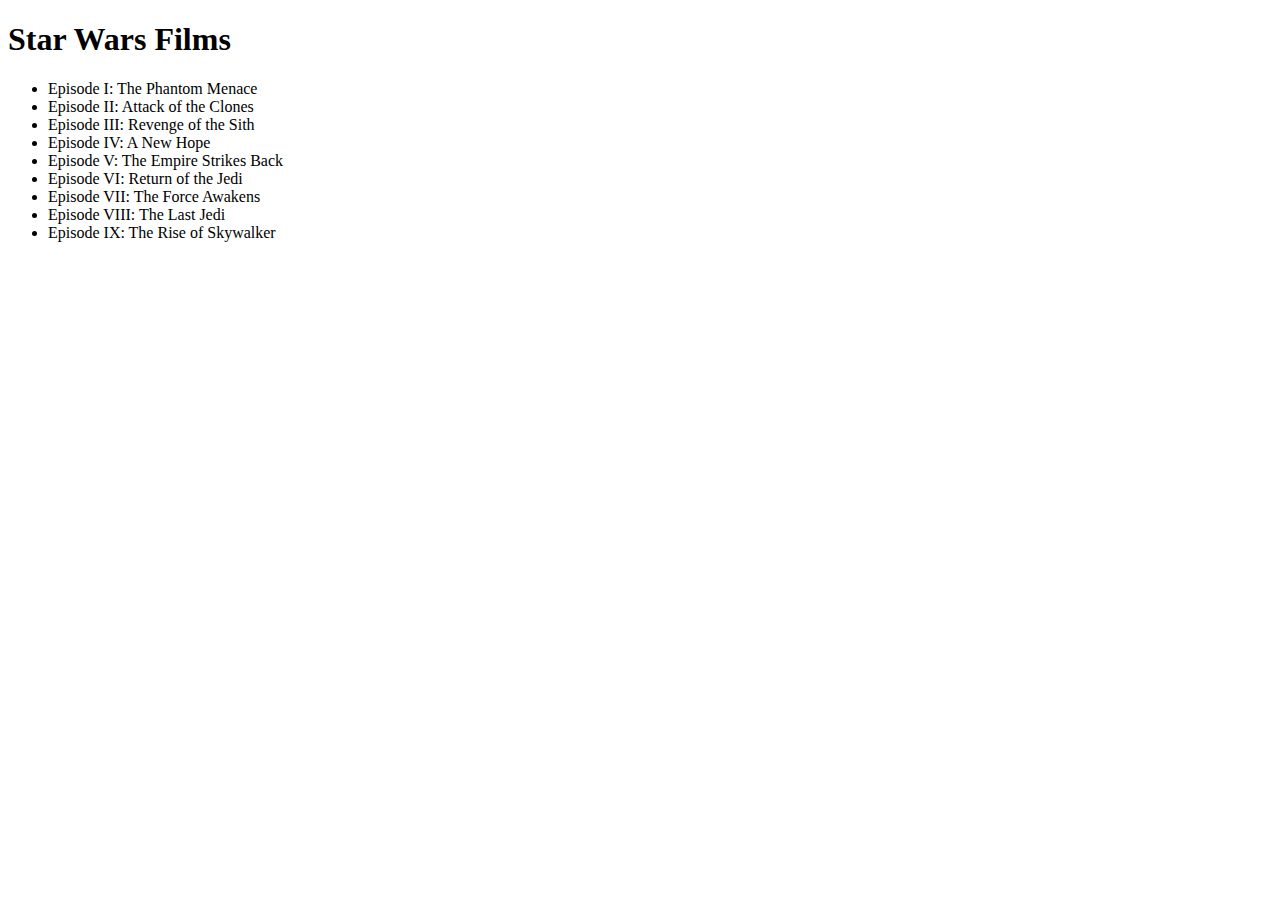
==== index.html @ e3bbd377 "Created unordered list" ====
<!DOCTYPE html>
<html lang="em">
<head>
    <meta charset="UTF-8"/>
    <meta http-equiv="X-UV-Compatible" content="IE=edege"/>
    <meta name="viewport" content="width=device-width, initial-scale=1.0">
    <link href="https://fonts.googleapis.com/css2?family=Roboto:wght@300&display=swap" rel="stylesheet"/>

    <link href="style.css" rel="stylesheet"/>

    <title>Star Wars</title>
</head>
<body>
    <h1>Star Wars Films</h1>
    <ul>
        <li>Episode I: The Phantom Menace</li>
        <li>Episode II: Attack of the Clones</li>
        <li>Episode III: Revenge of the Sith</li>
        <li>Episode IV: A New Hope</li>
        <li>Episode V: The Empire Strikes Back</li>
        <li>Episode VI: Return of the Jedi</li>
        <li>Episode VII: The Force Awakens</li>
        <li>Episode VIII: The Last Jedi</li>
        <li>Episode IX: The Rise of Skywalker</li>
    </ul>


</body>
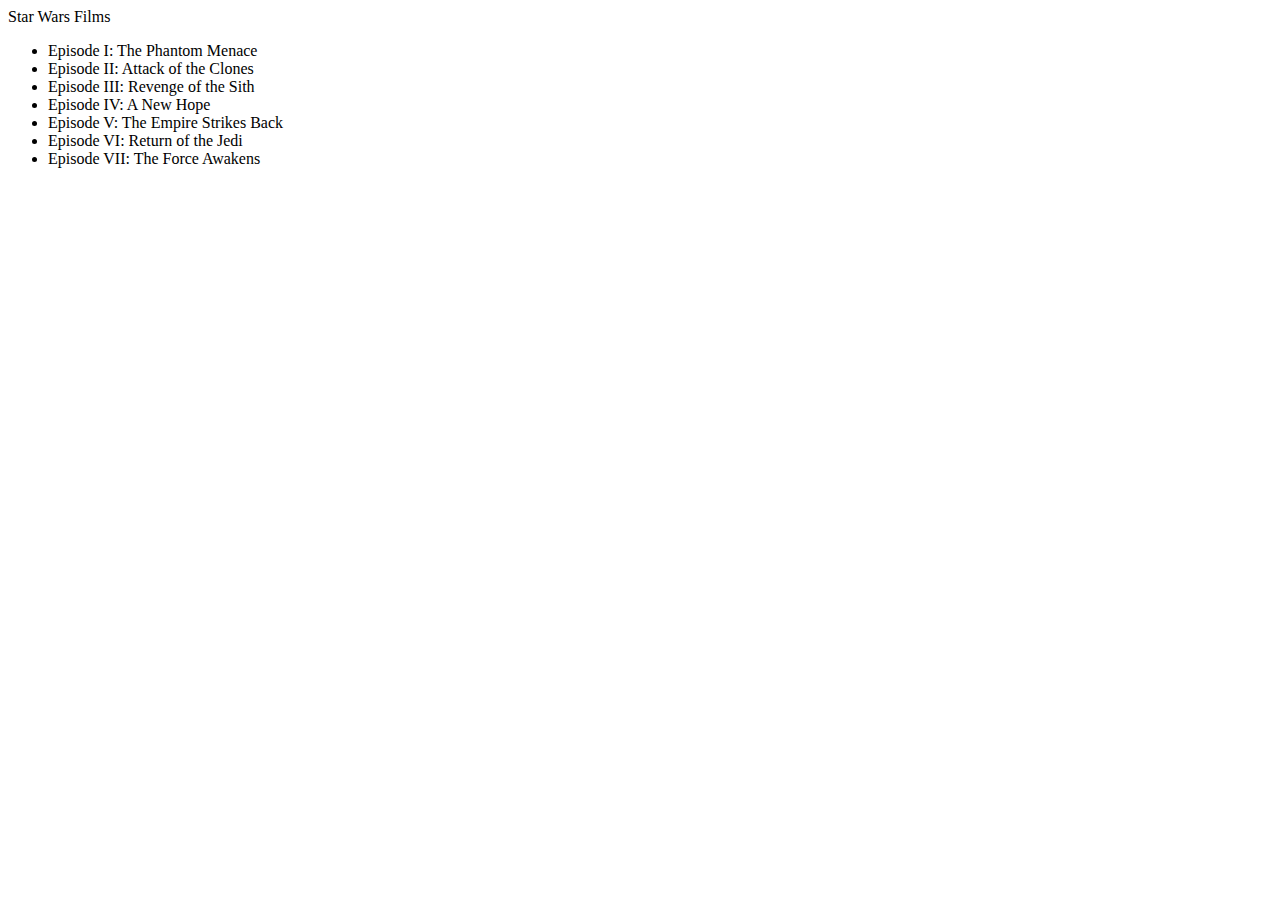
==== commit c8b05c78: "Added Star Wars files" ====
--- a/index.html
+++ b/index.html
@@ -5,13 +5,15 @@
     <meta http-equiv="X-UV-Compatible" content="IE=edege"/>
     <meta name="viewport" content="width=device-width, initial-scale=1.0">
     <link href="https://fonts.googleapis.com/css2?family=Roboto:wght@300&display=swap" rel="stylesheet"/>
-
     <link href="style.css" rel="stylesheet"/>
 
-    <title>Star Wars</title>
+    <title>Star Wars Films</title>
 </head>
 <body>
-    <h1>Star Wars Films</h1>
+    <header>Star Wars Films</header>
+    <main id='filmList'>
+    <script src="starwars.js" type="module"></script>
+    </main>
     <ul>
         <li>Episode I: The Phantom Menace</li>
         <li>Episode II: Attack of the Clones</li>
@@ -20,8 +22,6 @@
         <li>Episode V: The Empire Strikes Back</li>
         <li>Episode VI: Return of the Jedi</li>
         <li>Episode VII: The Force Awakens</li>
-        <li>Episode VIII: The Last Jedi</li>
-        <li>Episode IX: The Rise of Skywalker</li>
     </ul>
 
 
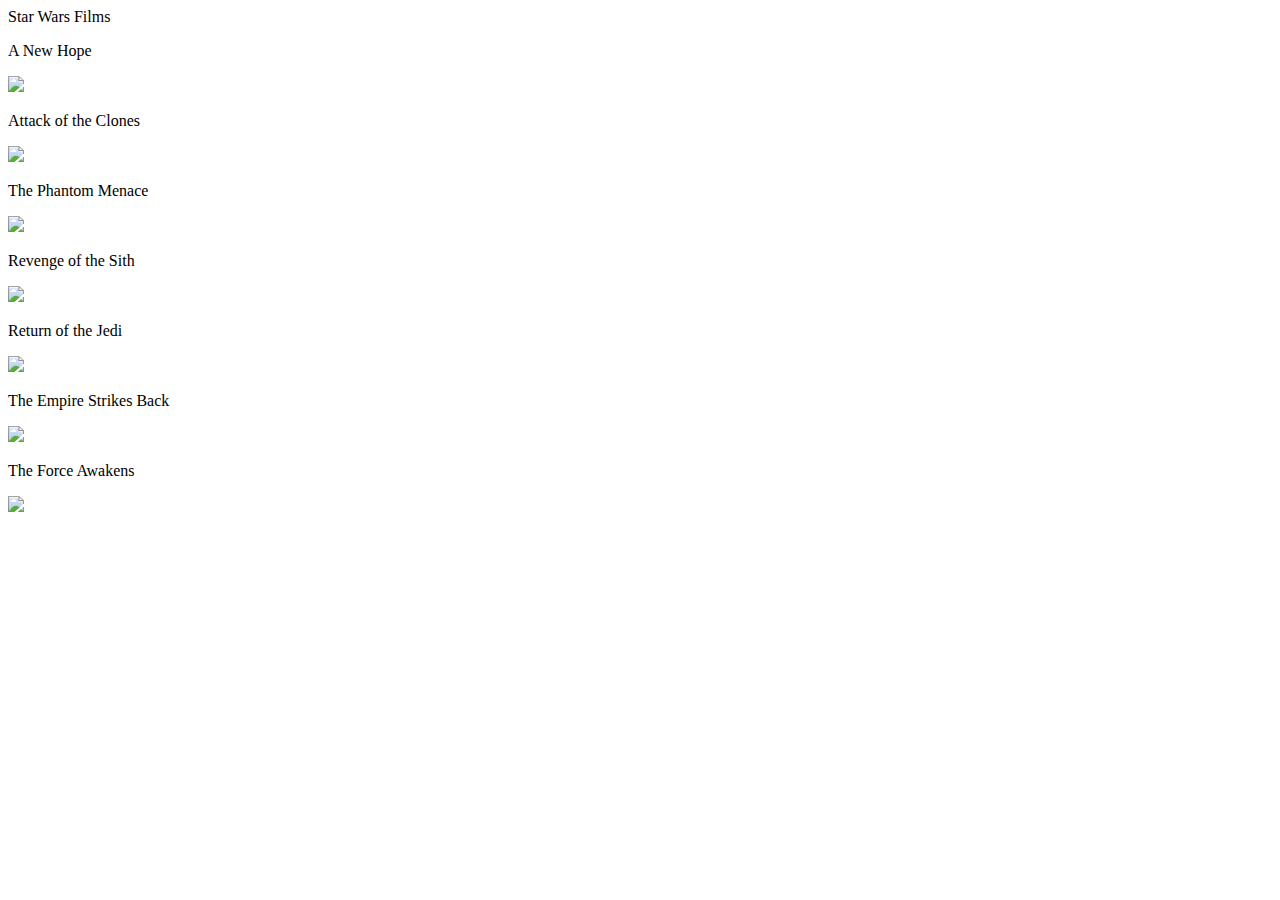
==== commit e9871a2e: "Added film titles on javascript" ====
--- a/index.html
+++ b/index.html
@@ -11,18 +11,11 @@
 </head>
 <body>
     <header>Star Wars Films</header>
-    <main id='filmList'>
-    <script src="starwars.js" type="module"></script>
+    <main>
+        <div id="filmlist">
+
+        </div>
     </main>
-    <ul>
-        <li>Episode I: The Phantom Menace</li>
-        <li>Episode II: Attack of the Clones</li>
-        <li>Episode III: Revenge of the Sith</li>
-        <li>Episode IV: A New Hope</li>
-        <li>Episode V: The Empire Strikes Back</li>
-        <li>Episode VI: Return of the Jedi</li>
-        <li>Episode VII: The Force Awakens</li>
-    </ul>
-
-
-</body>+</body>
+<script src="starwars.js" type="module"></script>
+</html>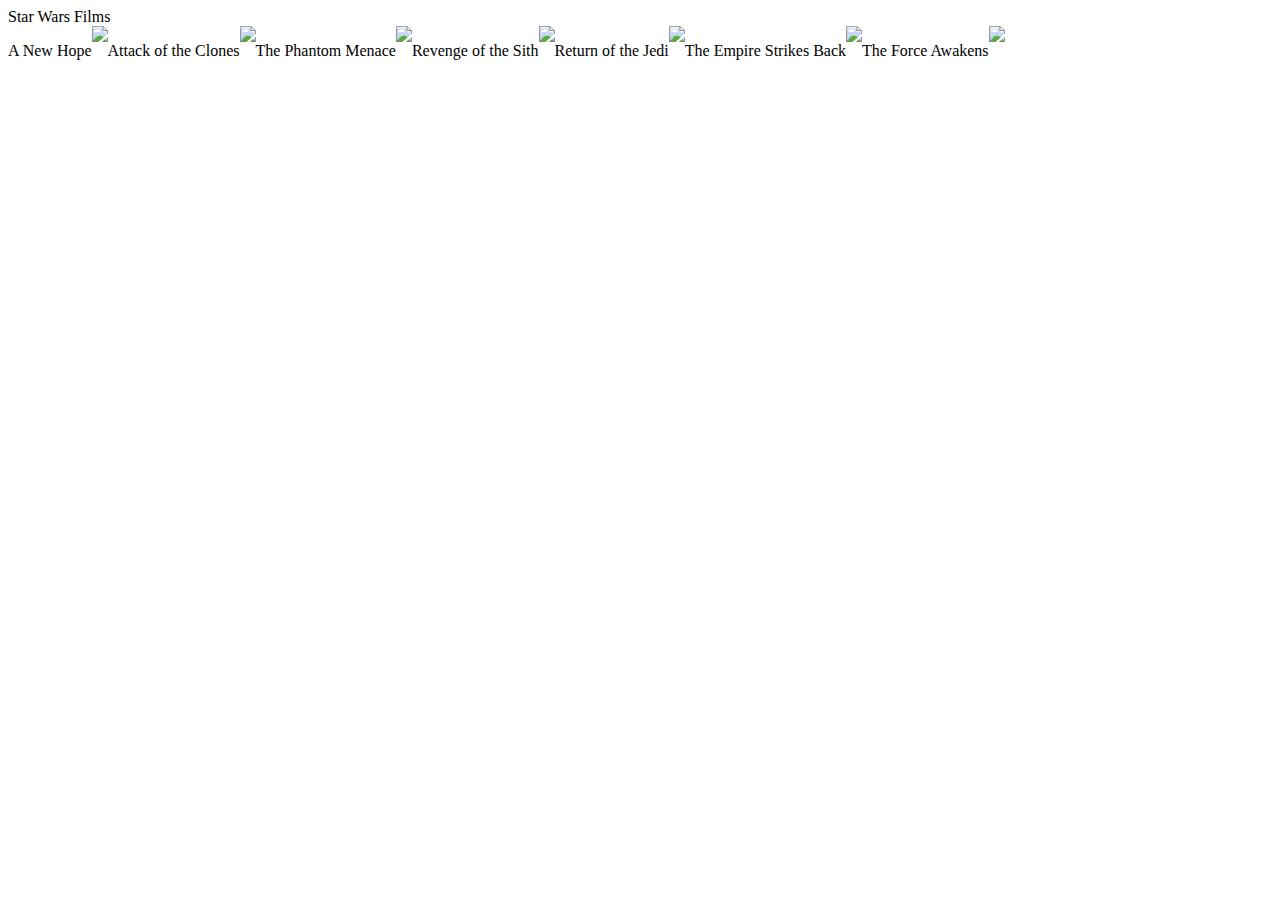
==== commit 024ad3dc: "Tried to add css properties" ====
--- a/index.html
+++ b/index.html
@@ -12,9 +12,8 @@
 <body>
     <header>Star Wars Films</header>
     <main>
-        <div id="filmlist">
-
-        </div>
+        <div id="filmlist"></div>
+        <div id="figcaption"></div>
     </main>
 </body>
 <script src="starwars.js" type="module"></script>
--- a/style.css
+++ b/style.css
@@ -0,0 +1,13 @@
+#filmlist {
+    display: flex;
+    flex-wrap: wrap;
+    margin: 0 0 20 0;
+}
+
+figure img {
+    
+}
+
+figcaption {
+    align-self: flex-end;
+}